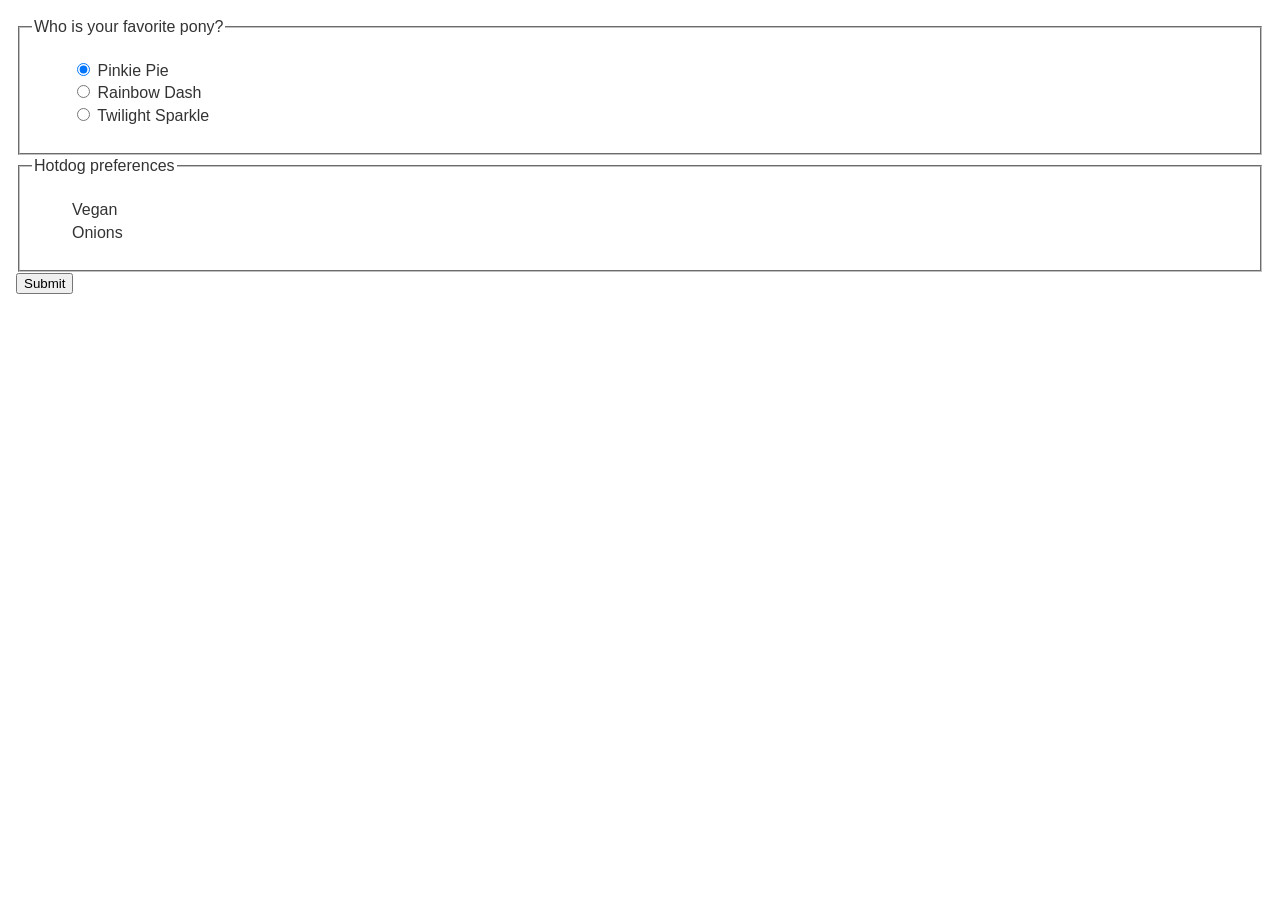
==== index.html @ e58723f7 "make it so that the first radio button is selected upon page load" ====
<!DOCTYPE html>
<html lang="en-US">
  <head>
    <meta charset="utf-8"/>
    <title>Basic controls: Task 2</title>
    <style>
      body {
        background-color: #fff;
        color: #333;
        font: 1em / 1.4 Helvetica Neue, Helvetica, Arial, sans-serif;
        padding: 1em;
        margin: 0;
      }

      * {
        box-sizing: border-box;
      }
      ul {
        list-style: none;
      }
    </style>
  </head>

  <body>
    <form>
      <fieldset>
        <legend>Who is your favorite pony?</legend>
        <ul>
          <li>
            <input type="radio" name="fav pony" id="pinkie" checked> 
            <label for="pinkie">Pinkie Pie</label>
                   

          </li>
          <li>
            <input type="radio" name="fav pony" id="rainbow">            
            <label for="rainbow">Rainbow Dash</label>
          </li>
          <li>
            <input type="radio" name="fav pony" id="twilight">           
            <label for="twilight">Twilight Sparkle</label>
          </li>
        </ul>
      </fieldset>
      <fieldset>
        <legend>Hotdog preferences</legend>
        <ul>
          <li>
            <label for="vegan">Vegan</label>

          </li>
          <li>
            <label for="onions">Onions</label>

          </li>
        </ul>
      </fieldset>
      <button>Submit</button>
    </form>
  </body>

</html>
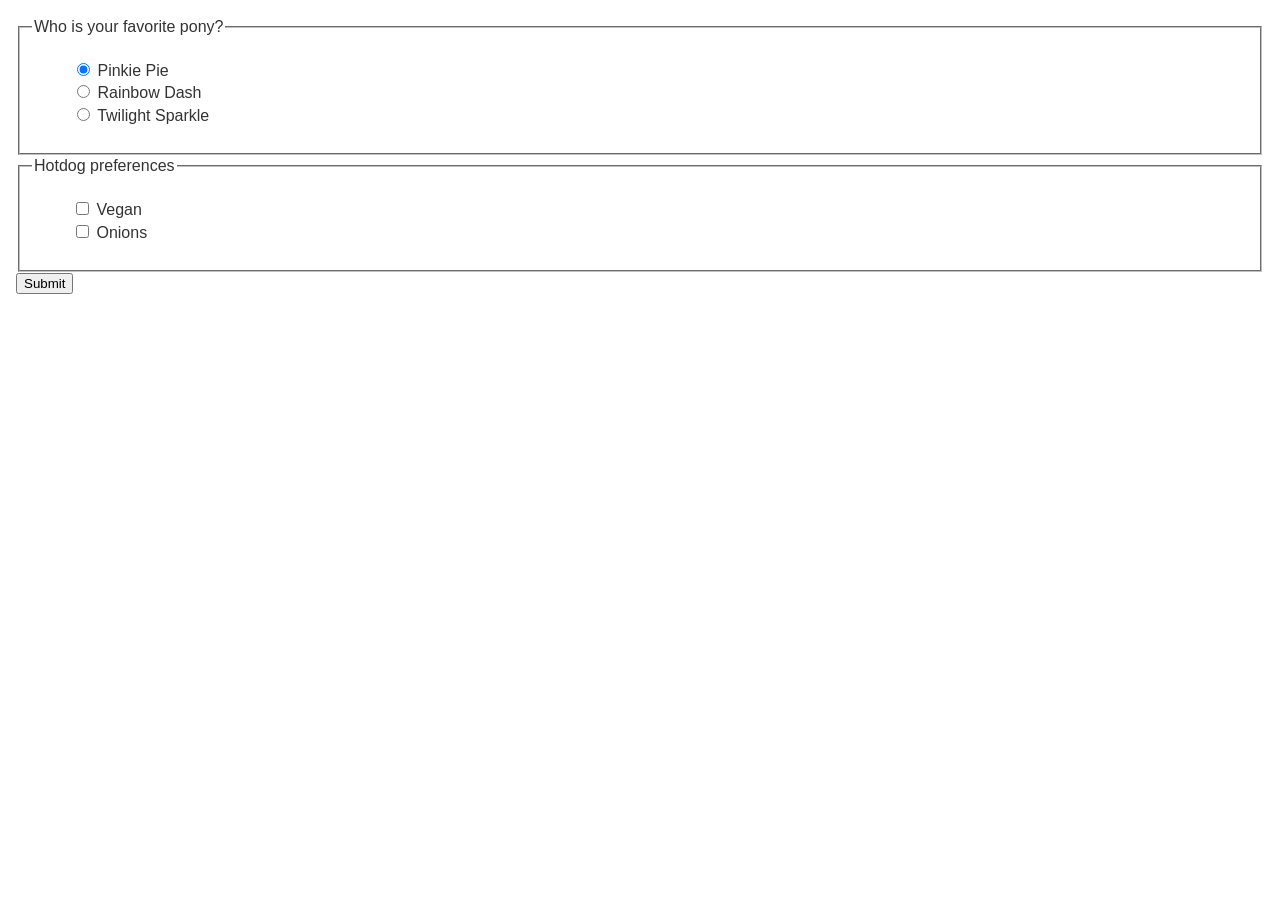
==== commit b0f8812c: "turn the second <fieldset>s content into a set of checkboxes" ====
--- a/index.html
+++ b/index.html
@@ -46,10 +46,12 @@
         <legend>Hotdog preferences</legend>
         <ul>
           <li>
+            <input type="checkbox" name="hotdog preferences" id="vegan">
             <label for="vegan">Vegan</label>
 
           </li>
           <li>
+            <input type="checkbox" name="hotdog preferences" id="onions">
             <label for="onions">Onions</label>
 
           </li>
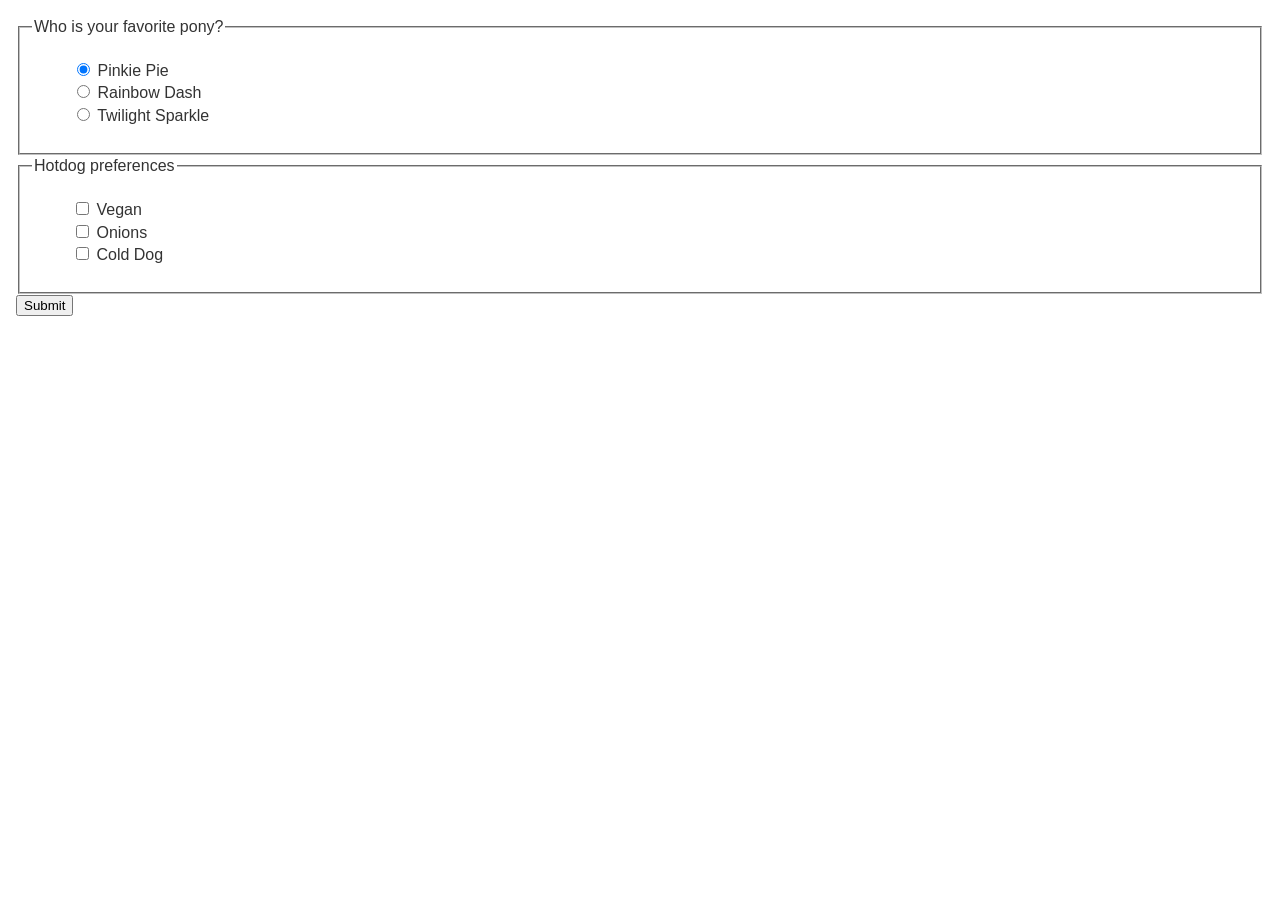
==== commit fe291fa1: "add a couple more hotdog choices of your own" ====
--- a/index.html
+++ b/index.html
@@ -55,6 +55,11 @@
             <label for="onions">Onions</label>
 
           </li>
+
+          <li>
+            <input type="checkbox" name="hotdog preferences" id="cold-dog">
+            <label for="cold-dog">Cold Dog</label>
+          </li>
         </ul>
       </fieldset>
       <button>Submit</button>
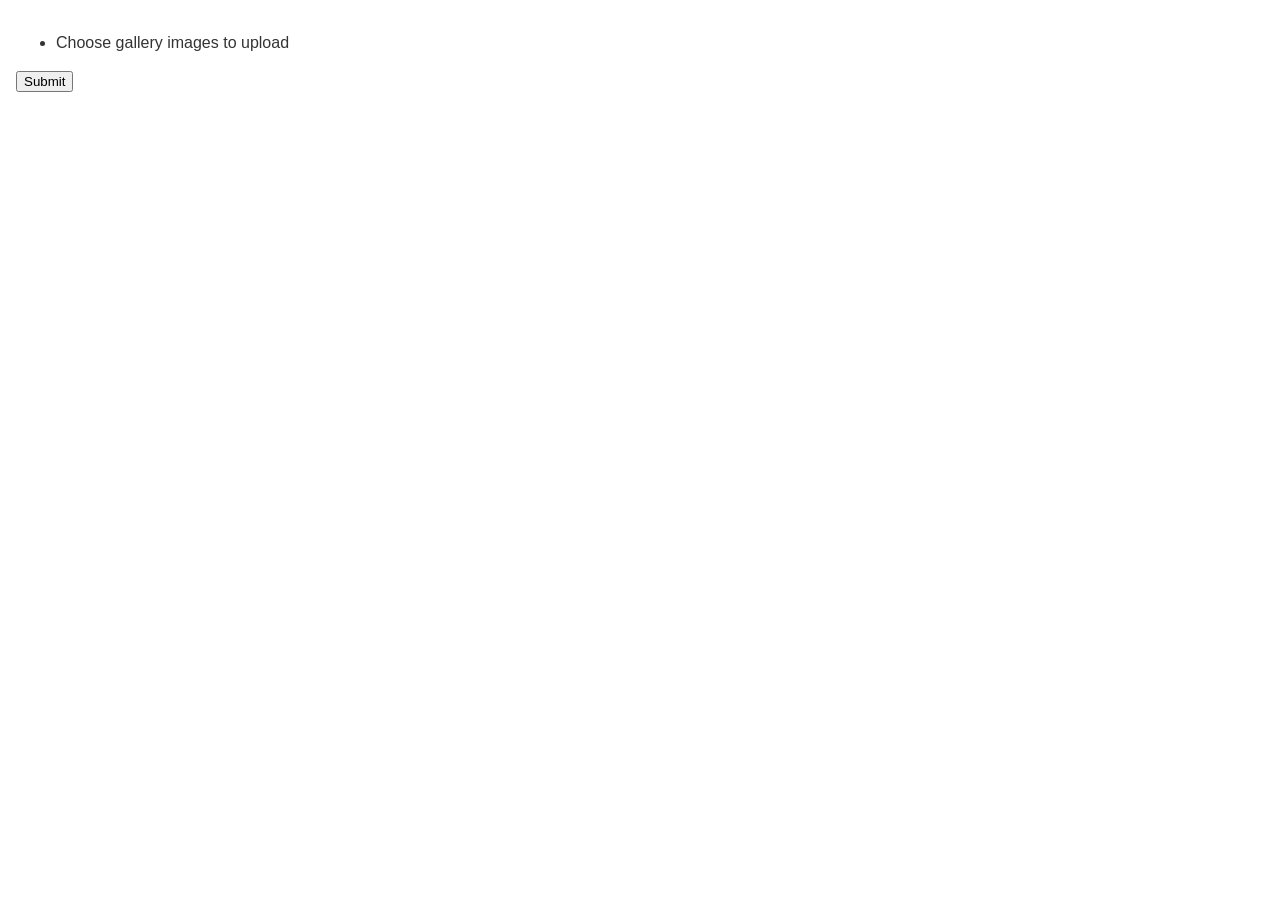
==== commit 01bf0639: "setup exercise basic forms control 3" ====
--- a/index.html
+++ b/index.html
@@ -2,7 +2,7 @@
 <html lang="en-US">
   <head>
     <meta charset="utf-8"/>
-    <title>Basic controls: Task 2</title>
+    <title>Basic controls: Task 3</title>
     <style>
       body {
         background-color: #fff;
@@ -15,53 +15,17 @@
       * {
         box-sizing: border-box;
       }
-      ul {
-        list-style: none;
-      }
     </style>
   </head>
 
   <body>
     <form>
-      <fieldset>
-        <legend>Who is your favorite pony?</legend>
         <ul>
           <li>
-            <input type="radio" name="fav pony" id="pinkie" checked> 
-            <label for="pinkie">Pinkie Pie</label>
-                   
+            <label for="gallery-img">Choose gallery images to upload</label>
 
           </li>
-          <li>
-            <input type="radio" name="fav pony" id="rainbow">            
-            <label for="rainbow">Rainbow Dash</label>
-          </li>
-          <li>
-            <input type="radio" name="fav pony" id="twilight">           
-            <label for="twilight">Twilight Sparkle</label>
-          </li>
         </ul>
-      </fieldset>
-      <fieldset>
-        <legend>Hotdog preferences</legend>
-        <ul>
-          <li>
-            <input type="checkbox" name="hotdog preferences" id="vegan">
-            <label for="vegan">Vegan</label>
-
-          </li>
-          <li>
-            <input type="checkbox" name="hotdog preferences" id="onions">
-            <label for="onions">Onions</label>
-
-          </li>
-
-          <li>
-            <input type="checkbox" name="hotdog preferences" id="cold-dog">
-            <label for="cold-dog">Cold Dog</label>
-          </li>
-        </ul>
-      </fieldset>
       <button>Submit</button>
     </form>
   </body>
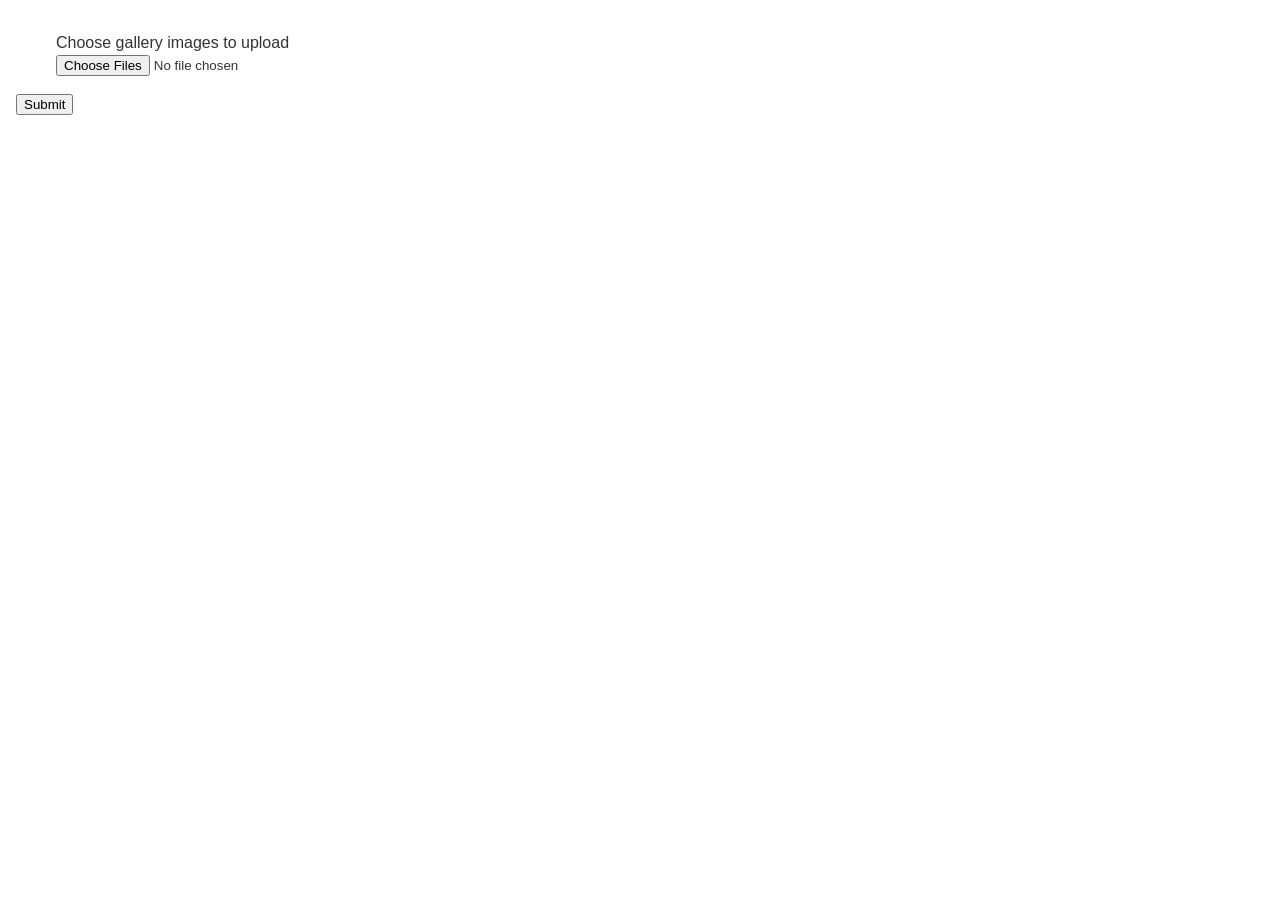
==== commit 351c2b1c: "solve this shit" ====
--- a/index.html
+++ b/index.html
@@ -15,6 +15,9 @@
       * {
         box-sizing: border-box;
       }
+      ul {
+        list-style: none;
+      }
     </style>
   </head>
 
@@ -22,7 +25,8 @@
     <form>
         <ul>
           <li>
-            <label for="gallery-img">Choose gallery images to upload</label>
+            <li><label for="gallery-img">Choose gallery images to upload</label></li>
+            <li><input type="file" name="gallery-img" id="gallery-img" accept=".jpg, .jpeg, .png" multiple></li>
 
           </li>
         </ul>
